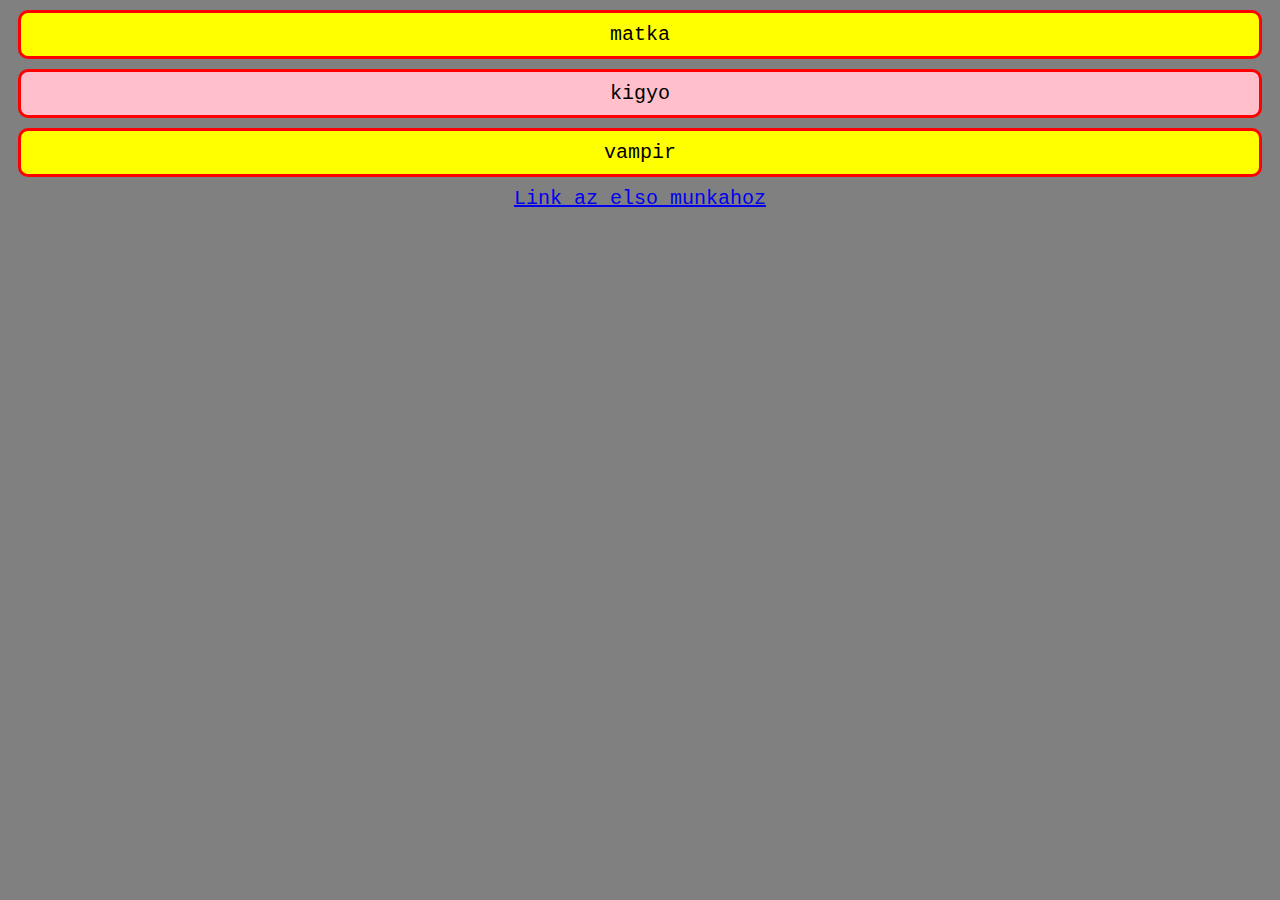
==== index-orai.html @ a9602cb5 "Add files via upload" ====
<!DOCTYPE html>
<html lang="hu">
<head>
    <meta charset="UTF-8">
    <meta name="viewport" content="width=device-width, initial-scale=1.0">
    <link rel="stylesheet" href="style.css">
    <script src="script.js"></script>
    <title>Sajat</title>
</head>
<body>
    <div onclick="f('matka')">matka</div>
    <div onclick="f('kigyo')" class="harapos">kigyo</div>
    <div onclick="f('vampir')">vampir</div>
    <a href="index.html" target="_blank">Link az elso munkahoz</a>
</body>
</html>
---- style.css ----
body {
    background-color: gray;
    text-align: center;
    font-size: 20px;
    font-family: 'Courier New', Courier, monospace;
}

div {
    background-color: yellow;
    padding: 10px;
    margin: 10px;
    border: solid 3px red;
    border-radius: 10px;
}

div.harapos {
    background-color: pink;   
}
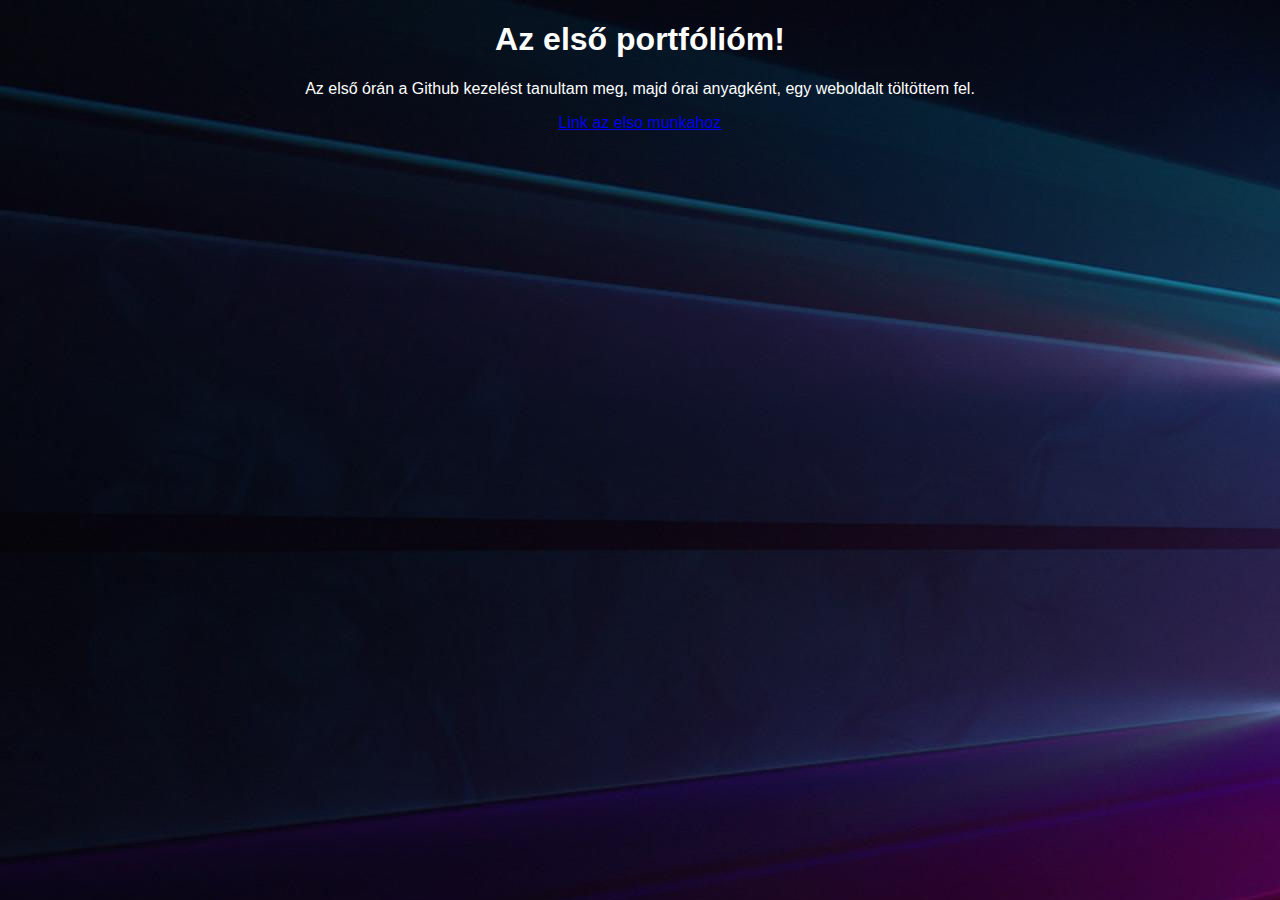
==== commit 51e98ef0: "Add files via upload" ====
--- a/index-orai.html
+++ b/index-orai.html
@@ -3,14 +3,12 @@
 <head>
     <meta charset="UTF-8">
     <meta name="viewport" content="width=device-width, initial-scale=1.0">
-    <link rel="stylesheet" href="style.css">
-    <script src="script.js"></script>
+    <link rel="stylesheet" href="style-orai.css">
     <title>Sajat</title>
 </head>
 <body>
-    <div onclick="f('matka')">matka</div>
-    <div onclick="f('kigyo')" class="harapos">kigyo</div>
-    <div onclick="f('vampir')">vampir</div>
+    <h1>Az első portfólióm!</h1>
+    <p>Az első órán a Github kezelést tanultam meg, majd órai anyagként, egy weboldalt töltöttem fel.</p>
     <a href="index.html" target="_blank">Link az elso munkahoz</a>
 </body>
 </html>--- a/style-orai.css
+++ b/style-orai.css
@@ -0,0 +1,7 @@
+body {
+    background-image: url('./7220826.jpg');;
+    text-align: center;
+    font-size: 16px;
+    font-family: 'Segoe UI', Tahoma, Geneva, Verdana, sans-serif;
+    color: white;
+}